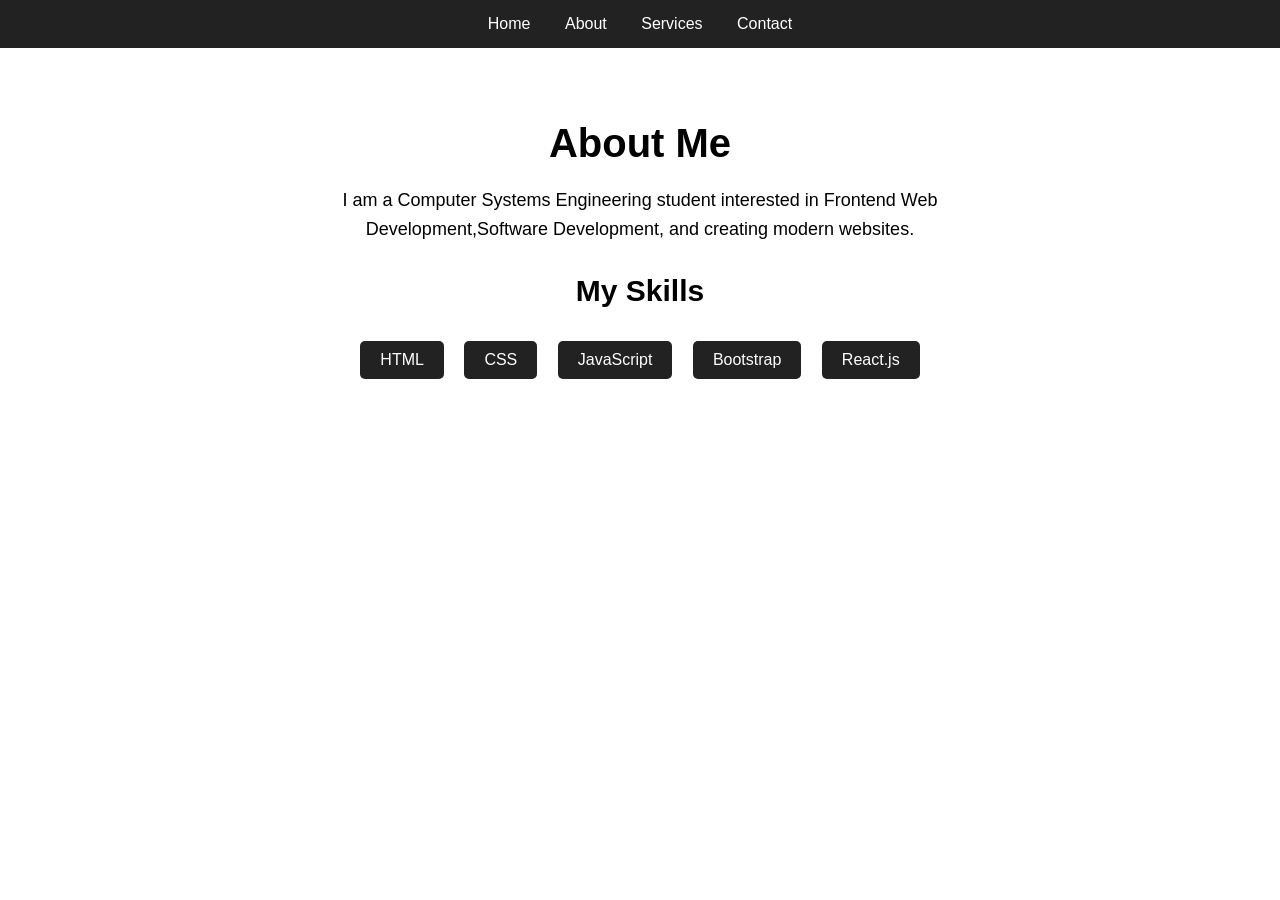
==== about.html @ a218fb29 "Created home and about pages with responsive styling" ====
<!DOCTYPE html>
<html lang="en">
<head>
    <meta charset="UTF-8">
    <meta name="viewport" content="width=device-width, initial-scale=1.0">
    <title>About</title>
    <link rel="stylesheet" href="style.css">
</head>
<body>
    <nav>
    <a href="index.html">Home</a>
    <a href="about.html">About</a>
    <a href="services.html">Services</a>
    <a href="contact.html">Contact</a>
    </nav>

    <section>
    <h1>About Me</h1>
    <p>I am a Computer Systems Engineering student interested in Frontend Web Development,Software Development, 
        and creating modern websites.</p>
    <h2>My Skills</h2>
    <ul>
    <li>HTML</li>
    <li>CSS</li>
    <li>JavaScript</li>
    <li>Bootstrap</li>
    <li>React.js</li>
    </ul>
    </section>
    


    <script src="script.js"></script>
</body>
</html>
---- style.css ----
body {
  font-family: Arial, sans-serif;
  margin: 0;
  padding: 0;
}

nav {
  background: #222;
  padding: 15px;
  text-align: center;
}

nav a {
  color: white;
  margin: 0 15px;
  text-decoration: none;
}

nav a:hover {
  color: yellow;
}

section {
  padding: 40px;
  text-align: center;
}

/* About Page */

section h1 {
  font-size: 40px;
  margin-bottom: 20px;
}

section p {
  font-size: 18px;
  line-height: 1.6;
  max-width: 700px;
  margin: auto;
}

section h2 {
  margin-top: 30px;
  font-size: 30px;
}


/* Skills List */

ul {
  list-style-type: none;
  padding: 0;
  margin-top: 20px;
}

ul li {
  display: inline-block;
  background: #222;
  color: white;
  padding: 10px 20px;
  margin: 8px;
  border-radius: 5px;
}
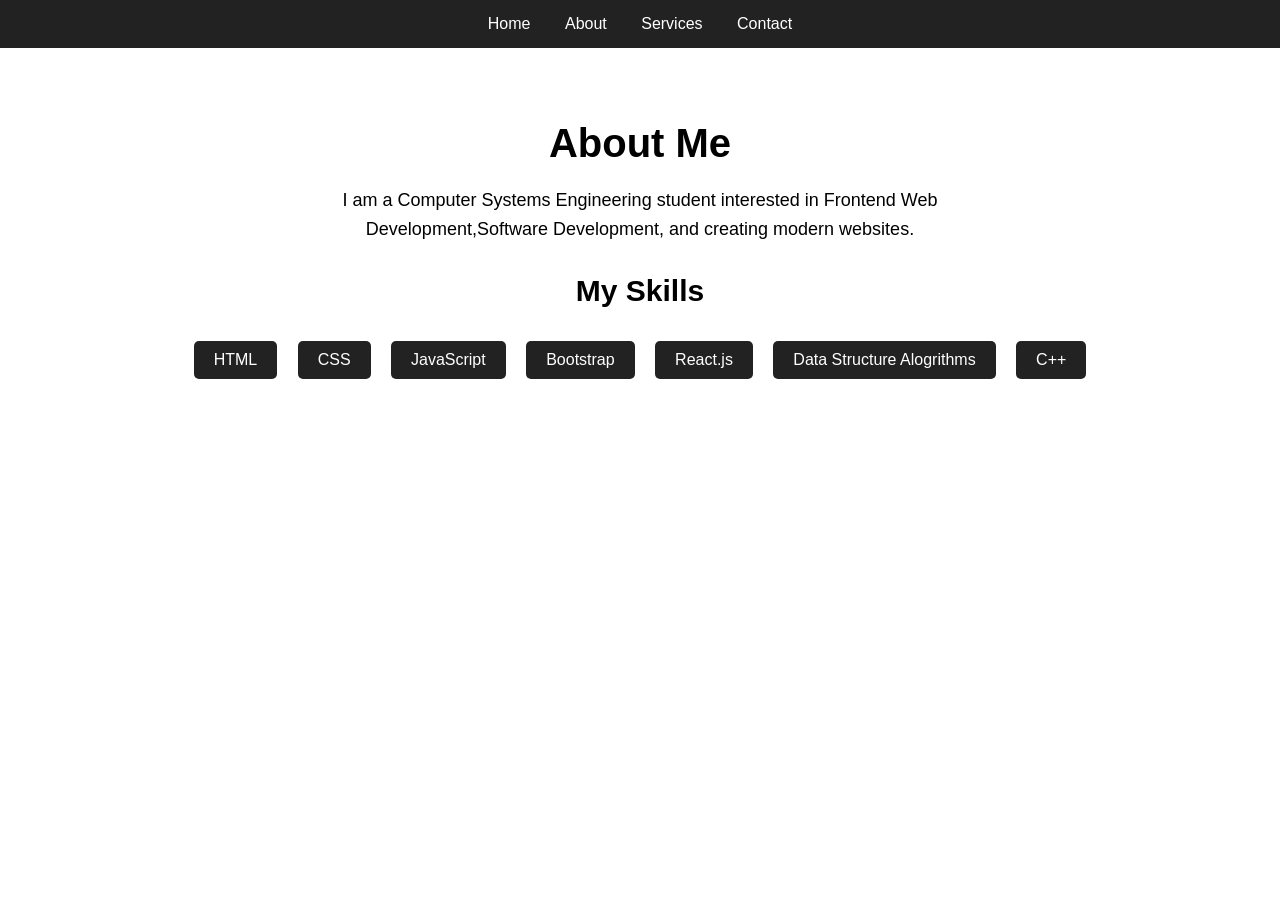
==== commit bd0667fe: "Added services and contact pages with styling" ====
--- a/about.html
+++ b/about.html
@@ -3,7 +3,7 @@
 <head>
     <meta charset="UTF-8">
     <meta name="viewport" content="width=device-width, initial-scale=1.0">
-    <title>About</title>
+    <title>About - Multi Page Website</title>
     <link rel="stylesheet" href="style.css">
 </head>
 <body>
@@ -25,6 +25,8 @@
     <li>JavaScript</li>
     <li>Bootstrap</li>
     <li>React.js</li>
+    <li>Data Structure Alogrithms</li>
+    <li>C++</li>
     </ul>
     </section>
     
--- a/style.css
+++ b/style.css
@@ -60,4 +60,79 @@
   padding: 10px 20px;
   margin: 8px;
   border-radius: 5px;
+}
+
+/* Services Page */
+
+.services-container {
+  display: flex;
+  justify-content: center;
+  gap: 25px;
+  flex-wrap: wrap;
+  margin-top: 30px;
+}
+
+.card {
+  width: 280px;
+  padding: 25px;
+  background: #f4f4f4;
+  border-radius: 10px;
+  text-align: center;
+  box-shadow: 0 5px 15px rgba(0,0,0,0.1);
+  transition: transform 0.3s;
+}
+
+.card:hover {
+  transform: translateY(-10px);
+}
+
+.card h2 {
+  color: #222;
+  margin-bottom: 15px;
+}
+
+.card p {
+  font-size: 16px;
+  line-height: 1.5;
+}
+
+/* Contact Page */
+
+form {
+  max-width: 500px;
+  margin: 30px auto;
+  display: flex;
+  flex-direction: column;
+  gap: 15px;
+  padding: 20px;
+  background: #f4f4f4;
+  border-radius: 10px;
+  box-shadow: 0 5px 15px rgba(0,0,0,0.1);
+}
+
+form input,form textarea {
+  padding: 12px;
+  border: 1px solid #ccc;
+  border-radius: 5px;
+  font-size: 16px;
+}
+
+form textarea {
+  height: 120px;
+  resize: none;
+}
+
+form button {
+  padding: 12px;
+  background: #222;
+  color: white;
+  border: none;
+  cursor: pointer;
+  font-size: 16px;
+  border-radius: 5px;
+  transition: 0.3s;
+}
+
+form button:hover {
+  background: #555;
 }
